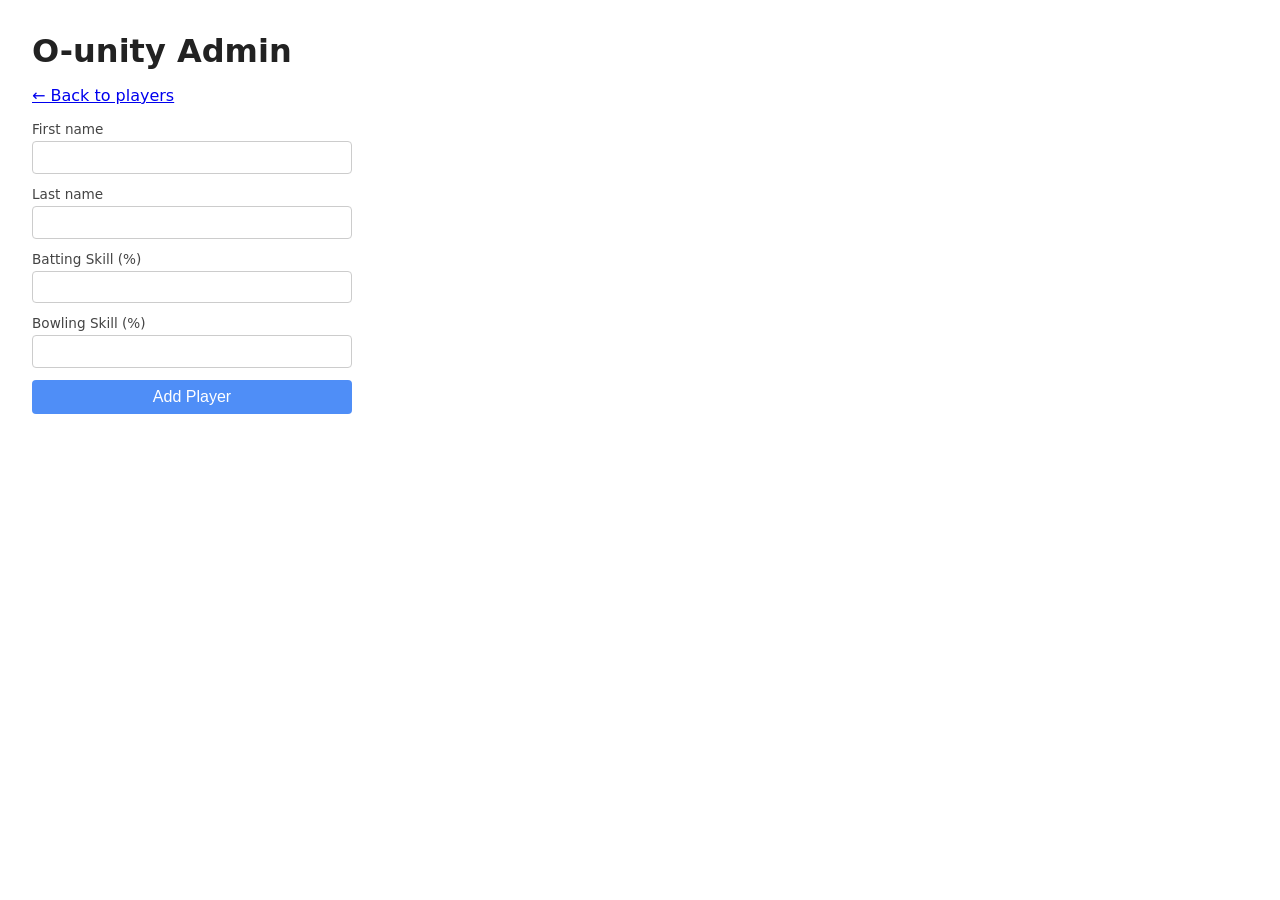
==== admin.html @ 554f4f1c "Add admin page to add players via Apps Script endpoint" ====
<!DOCTYPE html>
<html lang="en">
<head>
  <meta charset="UTF-8">
  <meta name="viewport" content="width=device-width, initial-scale=1.0">
  <title>O-unity Admin</title>
  <link rel="stylesheet" href="style.css">
</head>
<body>
  <header>
    <h1>O-unity Admin</h1>
    <p><a href="index.html">&larr; Back to players</a></p>
  </header>
  <main>
    <form id="player-form" class="admin-form">
      <label>
        First name
        <input type="text" id="firstName" required>
      </label>
      <label>
        Last name
        <input type="text" id="lastName" required>
      </label>
      <label>
        Batting Skill (%)
        <input type="number" id="battingSkill" min="0" max="100" required>
      </label>
      <label>
        Bowling Skill (%)
        <input type="number" id="bowlingSkill" min="0" max="100" required>
      </label>
      <button type="submit">Add Player</button>
    </form>
    <p id="admin-status"></p>
  </main>
  <script src="admin.js"></script>
</body>
</html>
---- style.css ----
body {
  font-family: system-ui, sans-serif;
  margin: 2rem;
  color: #222;
}

header h1 {
  margin-bottom: 1rem;
}

table {
  border-collapse: collapse;
  width: 100%;
}

th, td {
  border: 1px solid #ddd;
  padding: 0.5rem 0.75rem;
  text-align: left;
}

thead {
  background: #f4f4f4;
}

#tile-grid {
  display: grid;
  grid-template-columns: repeat(auto-fill, minmax(220px, 1fr));
  gap: 1rem;
}

.tile {
  border: 1px solid #ddd;
  border-radius: 8px;
  padding: 1rem;
  background: #fafafa;
  box-shadow: 0 1px 3px rgba(0, 0, 0, 0.08);
  text-align: center;
}

.tile h3 {
  margin: 0 0 0.75rem;
  font-size: 1.1rem;
}

.pie {
  width: 120px;
  height: 120px;
  border-radius: 50%;
  margin: 0 auto 0.75rem;
}

.legend {
  display: flex;
  justify-content: center;
  gap: 0.75rem;
  font-size: 0.8rem;
  color: #444;
}

.legend span {
  display: inline-flex;
  align-items: center;
  gap: 0.3rem;
}

.swatch {
  width: 0.7rem;
  height: 0.7rem;
  border-radius: 2px;
  display: inline-block;
}

.swatch.batting {
  background: #4f8ef7;
}

.swatch.bowling {
  background: #f7a94f;
}

.admin-form {
  display: flex;
  flex-direction: column;
  gap: 0.75rem;
  max-width: 320px;
}

.admin-form label {
  display: flex;
  flex-direction: column;
  gap: 0.25rem;
  font-size: 0.85rem;
  color: #444;
}

.admin-form input {
  padding: 0.4rem 0.5rem;
  font-size: 1rem;
  border: 1px solid #ccc;
  border-radius: 4px;
}

.admin-form button {
  padding: 0.5rem;
  font-size: 1rem;
  border: none;
  border-radius: 4px;
  background: #4f8ef7;
  color: #fff;
  cursor: pointer;
}

.admin-form button:hover {
  background: #3a7ae0;
}

#status {
  color: #666;
  font-style: italic;
}
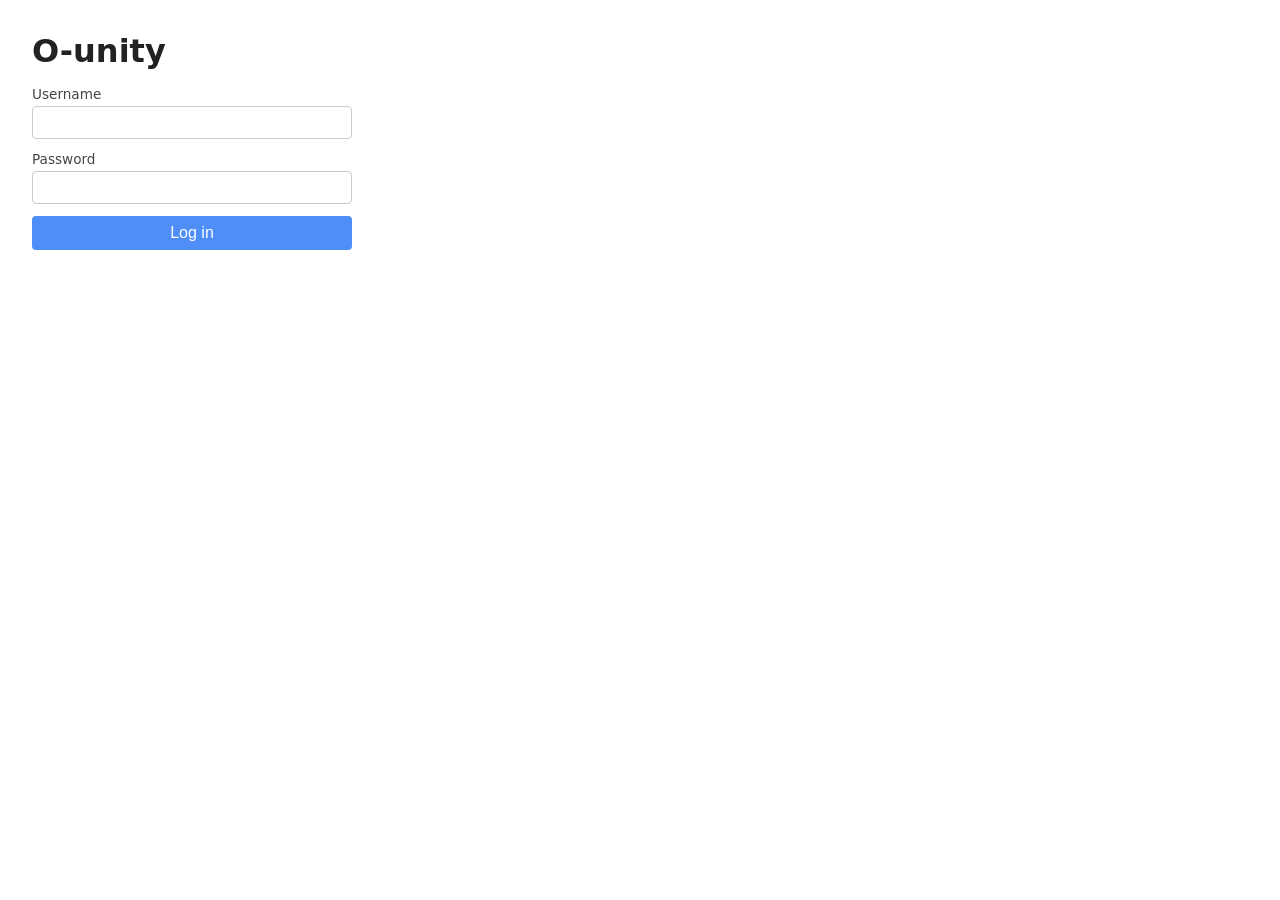
==== commit 5a292968: "Add basic client-side login with admin/user roles" ====
--- a/admin.html
+++ b/admin.html
@@ -33,6 +33,9 @@
     </form>
     <p id="admin-status"></p>
   </main>
+  <script src="auth.js"></script>
+  <script>requireAdmin();</script>
+  <script src="config.js"></script>
   <script src="admin.js"></script>
 </body>
 </html>
--- a/style.css
+++ b/style.css
@@ -36,6 +36,33 @@
   background: #fafafa;
   box-shadow: 0 1px 3px rgba(0, 0, 0, 0.08);
   text-align: center;
+  position: relative;
+}
+
+.delete-btn {
+  position: absolute;
+  top: 0.4rem;
+  right: 0.4rem;
+  width: 1.5rem;
+  height: 1.5rem;
+  line-height: 1.5rem;
+  border: none;
+  border-radius: 50%;
+  background: #eee;
+  color: #888;
+  font-size: 1rem;
+  cursor: pointer;
+  padding: 0;
+}
+
+.delete-btn:hover {
+  background: #f44336;
+  color: #fff;
+}
+
+.delete-btn:disabled {
+  opacity: 0.5;
+  cursor: default;
 }
 
 .tile h3 {
